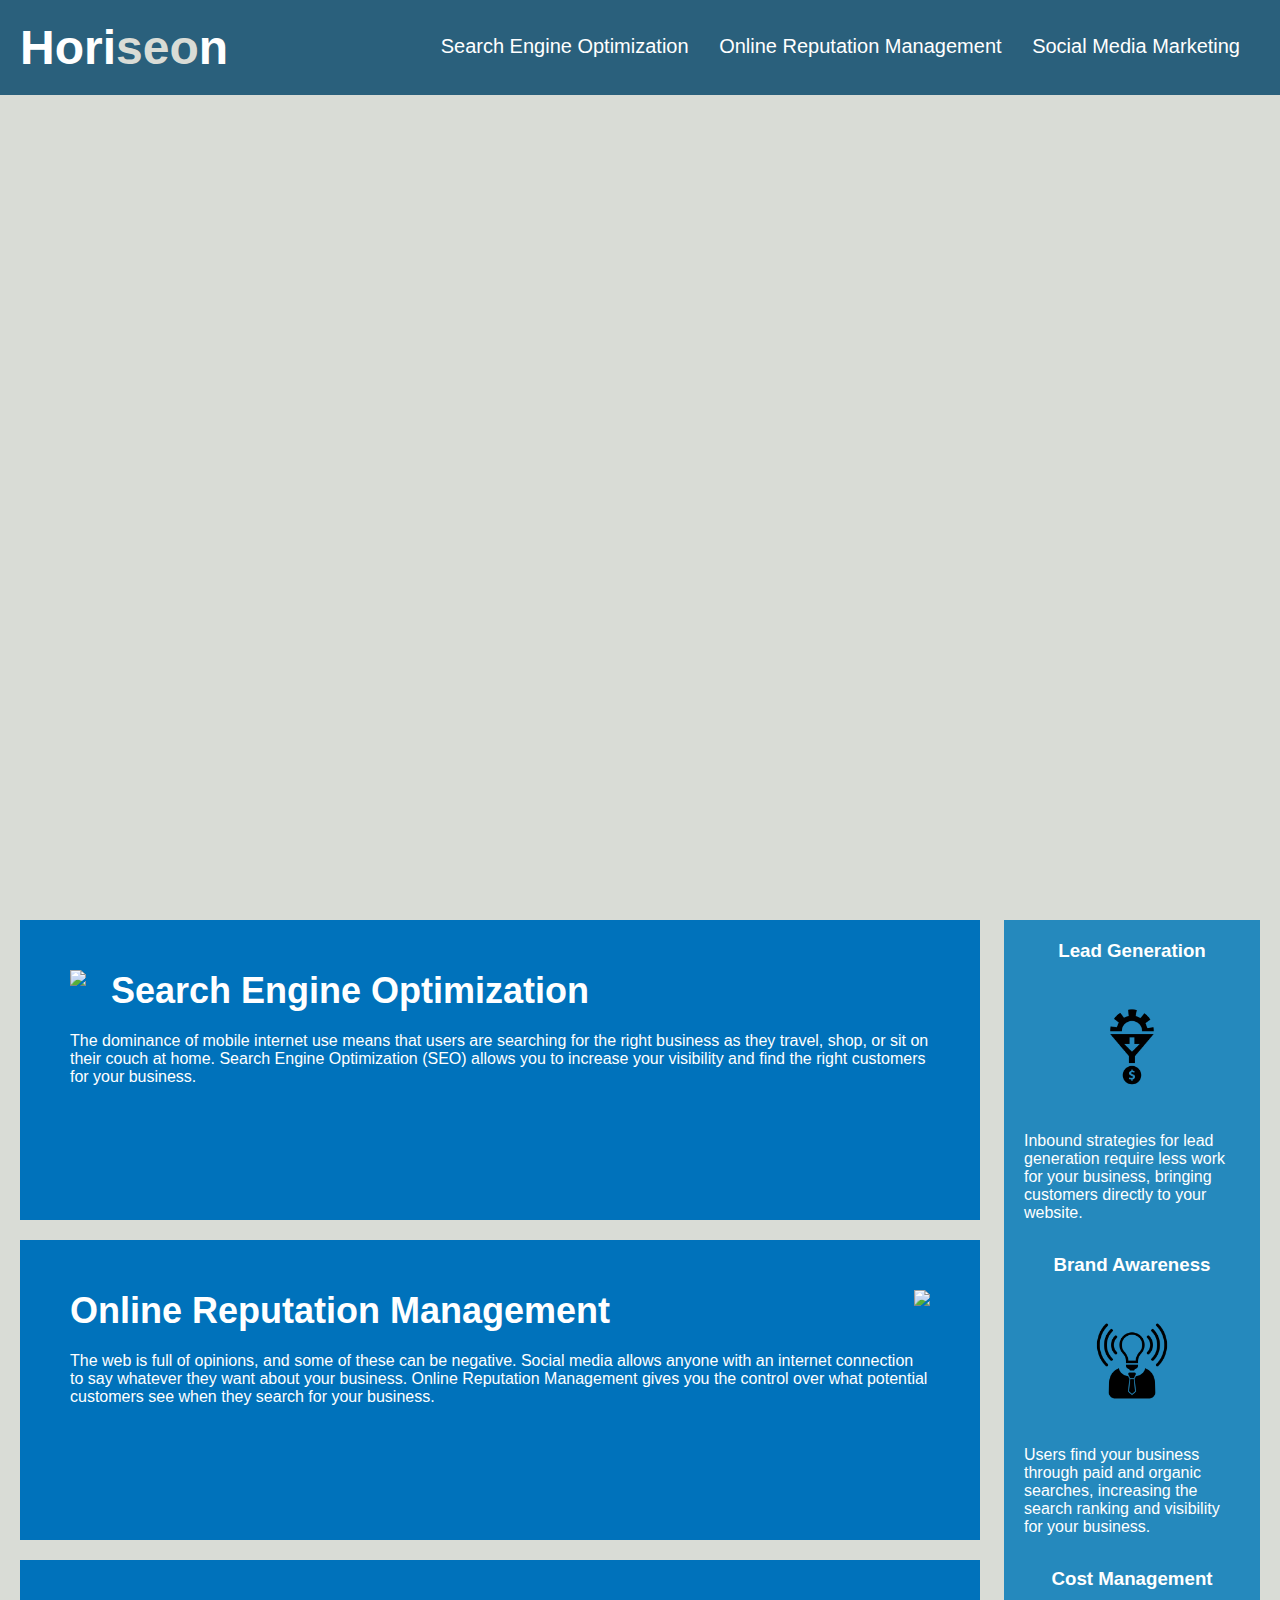
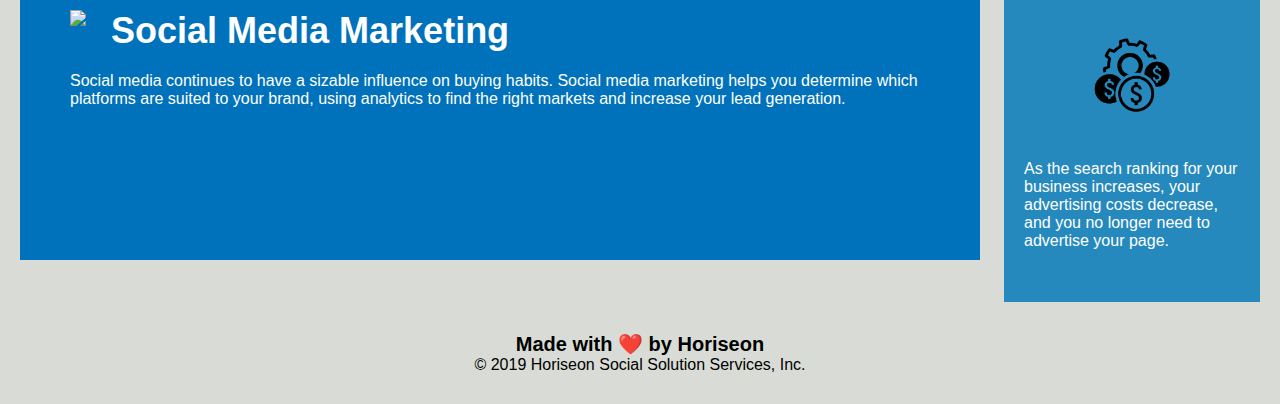
==== Develop/index.html @ 9d6147d2 "update 1 : copy repo" ====
<!DOCTYPE html>
<html lang="en-us">

<head>
    <meta charset="UTF-8" />
    <link rel="stylesheet" href="./assets/css/style.css">
    <title>website</title>
</head>

<body>
    <div class="header">
        <h1>Hori<span class="seo">seo</span>n</h1>
        <div>
            <ul>
                <li>
                    <a href="#search-engine-optimization">Search Engine Optimization</a>
                </li>
                <li>
                    <a href="#online-reputation-management">Online Reputation Management</a>
                </li>
                <li>
                    <a href="#social-media-marketing">Social Media Marketing</a>
                </li>
            </ul>
        </div>
    </div>
    <div class="hero"></div>
    <div class="content">
        <div class="search-engine-optimization">
            <img src="./assets/images/search-engine-optimization.jpg" class="float-left" />
            <h2>Search Engine Optimization</h2>
            <p>
                The dominance of mobile internet use means that users are searching for the right business as they travel, shop, or sit on their couch at home. Search Engine Optimization (SEO) allows you to increase your visibility and find the right customers for your business.
            </p>
        </div>
        <div id="online-reputation-management" class="online-reputation-management">
            <img src="./assets/images/online-reputation-management.jpg" class="float-right" />
            <h2>Online Reputation Management</h2>
            <p>
                The web is full of opinions, and some of these can be negative. Social media allows anyone with an internet connection to say whatever they want about your business. Online Reputation Management gives you the control over what potential customers see when they search for your business.
            </p>
        </div>
        <div id="social-media-marketing" class="social-media-marketing">
            <img src="./assets/images/social-media-marketing.jpg" class="float-left" />
            <h2>Social Media Marketing</h2>
            <p>
                Social media continues to have a sizable influence on buying habits. Social media marketing helps you determine which platforms are suited to your brand, using analytics to find the right markets and increase your lead generation.
            </p>
        </div>
    </div>
    <div class="benefits">
        <div class="benefit-lead">
            <h3>Lead Generation</h3>
            <img src="./assets/images/lead-generation.png" />
            <p>
                Inbound strategies for lead generation require less work for your business, bringing customers directly to your website.
            </p>
        </div>
        <div class="benefit-brand">
            <h3>Brand Awareness</h3>
            <img src="./assets/images/brand-awareness.png" />
            <p>
                Users find your business through paid and organic searches, increasing the search ranking and visibility for your business.
            </p>
        </div>
        <div class="benefit-cost">
            <h3>Cost Management</h3>
            <img src="./assets/images/cost-management.png" />
            <p>
                As the search ranking for your business increases, your advertising costs decrease, and you no longer need to advertise your page.
            </p>
        </div>
    </div>
    <div class="footer">
        <h2>Made with ❤️️ by Horiseon</h2>
        <p>
            &copy; 2019 Horiseon Social Solution Services, Inc.
        </p>
    </div>
</body>

</html>
---- Develop/assets/css/style.css ----
* {
    box-sizing: border-box;
    padding: 0;
    margin: 0;
}

body {
    background-color: #d9dcd6;
}

.header {
    padding: 20px;
    font-family: 'Trebuchet MS', 'Lucida Sans Unicode', 'Lucida Grande', 'Lucida Sans', Arial, sans-serif;
    background-color: #2a607c;
    color: #ffffff;
}

.header h1 {
    display: inline-block;
    font-size: 48px;
}

.header h1 .seo {
    color: #d9dcd6;
}

.header div {
    padding-top: 15px;
    margin-right: 20px;
    float: right;
    font-family: 'Gill Sans', 'Gill Sans MT', Calibri, 'Trebuchet MS', sans-serif;
    font-size: 20px;
}

.header div ul {
    list-style-type: none;
}

.header div ul li {
    display: inline-block;
    margin-left: 25px;
}

a {
    color: #ffffff;
    text-decoration: none;
}

p {
    font-size: 16px;
}

.hero {
    height: 800px;
    width: 100%;
    margin-bottom: 25px;
    background-image: url("../images/digital-marketing-meeting.jpg");
    background-size: cover;
    background-position: center;
}

.float-left {
    float: left;
    margin-right: 25px;
}

.float-right {
    float: right;
    margin-left: 25px;
}

.content {
    width: 75%;
    display: inline-block;
    margin-left: 20px;
}

.benefits {
    margin-right: 20px;
    padding: 20px;
    clear: both;
    float: right;
    width: 20%;
    height: 100%;
    font-family: 'Gill Sans', 'Gill Sans MT', Calibri, 'Trebuchet MS', sans-serif;
    background-color: #2589bd;
}

.benefit-lead {
    margin-bottom: 32px;
    color: #ffffff;
}

.benefit-brand {
    margin-bottom: 32px;
    color: #ffffff;
}

.benefit-cost {
    margin-bottom: 32px;
    color: #ffffff;
}

.benefit-lead h3 {
    margin-bottom: 10px;
    text-align: center;
}

.benefit-brand h3 {
    margin-bottom: 10px;
    text-align: center;
}

.benefit-cost h3 {
    margin-bottom: 10px;
    text-align: center;
}

.benefit-lead img {
    display: block;
    margin: 10px auto;
    max-width: 150px;
}

.benefit-brand img {
    display: block;
    margin: 10px auto;
    max-width: 150px;
}

.benefit-cost img {
    display: block;
    margin: 10px auto;
    max-width: 150px;
}

.search-engine-optimization {
    margin-bottom: 20px;
    padding: 50px;
    height: 300px;
    font-family: 'Gill Sans', 'Gill Sans MT', Calibri, 'Trebuchet MS', sans-serif;
    background-color: #0072bb;
    color: #ffffff;
}

.online-reputation-management {
    margin-bottom: 20px;
    padding: 50px;
    height: 300px;
    font-family: 'Gill Sans', 'Gill Sans MT', Calibri, 'Trebuchet MS', sans-serif;
    background-color: #0072bb;
    color: #ffffff;
}

.social-media-marketing {
    margin-bottom: 20px;
    padding: 50px;
    height: 300px;
    font-family: 'Gill Sans', 'Gill Sans MT', Calibri, 'Trebuchet MS', sans-serif;
    background-color: #0072bb;
    color: #ffffff;
}

.search-engine-optimization img {
    max-height: 200px;
}

.online-reputation-management img {
    max-height: 200px;
}

.social-media-marketing img {
    max-height: 200px;
}

.search-engine-optimization h2 {
    margin-bottom: 20px;
    font-size: 36px;
}

.online-reputation-management h2 {
    margin-bottom: 20px;
    font-size: 36px;
}

.social-media-marketing h2 {
    margin-bottom: 20px;
    font-size: 36px;
}

.footer {
    padding: 30px;
    clear: both;
    font-family: 'Trebuchet MS', 'Lucida Sans Unicode', 'Lucida Grande', 'Lucida Sans', Arial, sans-serif;
    text-align: center;
}

.footer h2 {
    font-size: 20px;
}
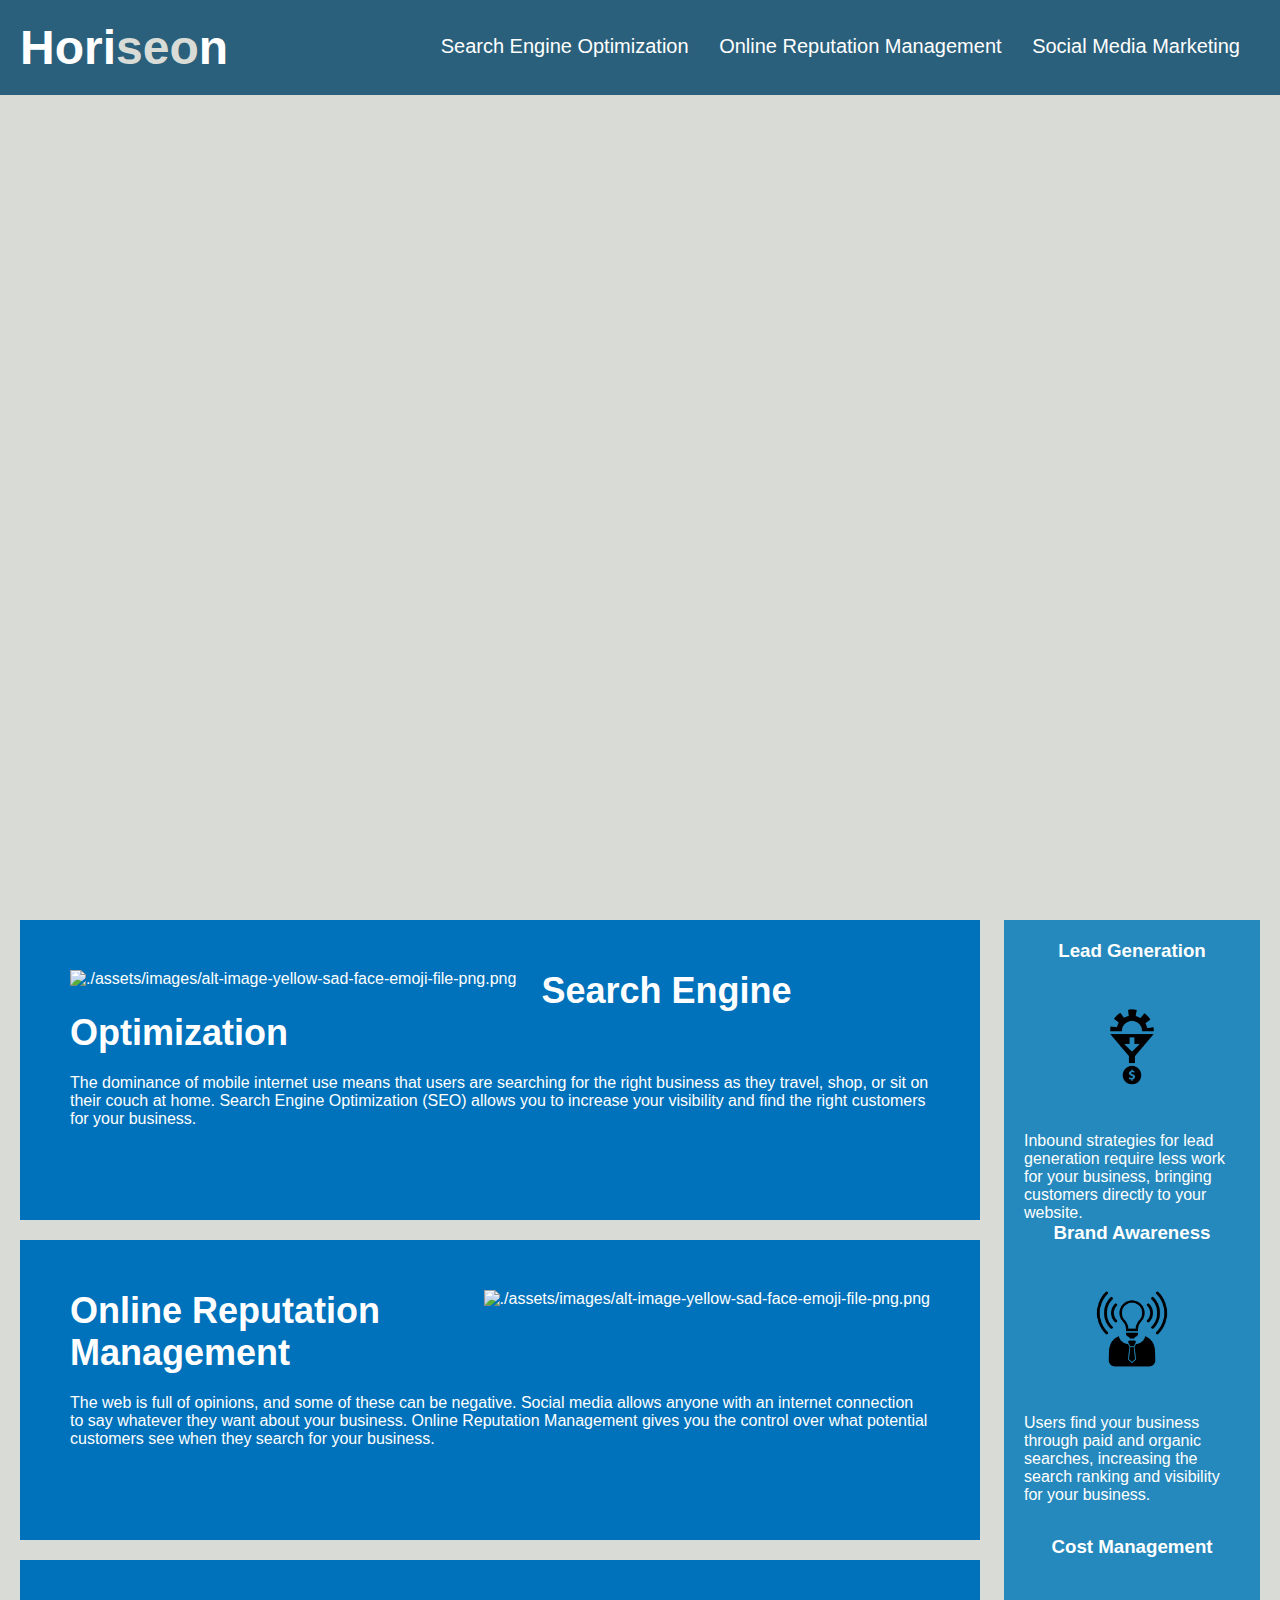
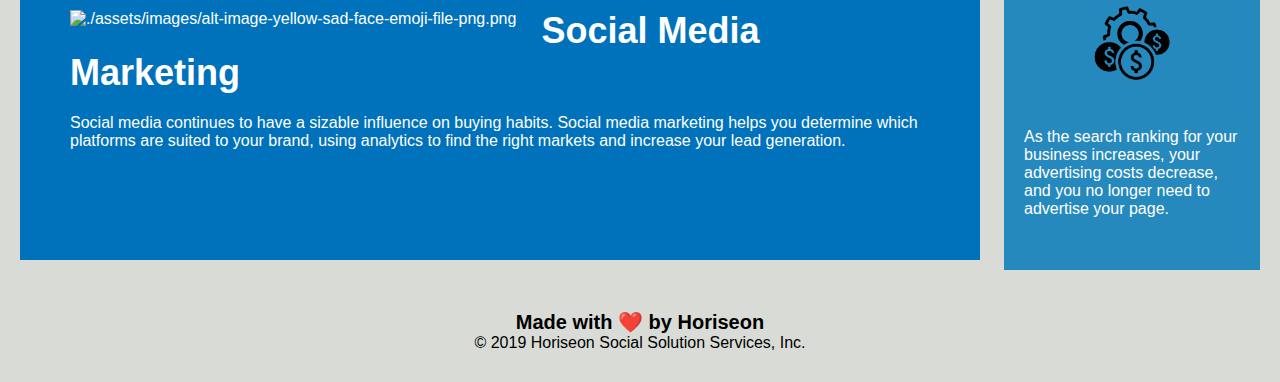
==== commit ffc60365: "update 2" ====
--- a/Develop/index.html
+++ b/Develop/index.html
@@ -1,82 +1,105 @@
 <!DOCTYPE html>
 <html lang="en-us">
+  <head>
+    <meta charset="UTF-8" />
+    <link rel="stylesheet" href="./assets/css/style.css" />
+    <title>Horiseon</title>
+  </head>
 
-<head>
-    <meta charset="UTF-8" />
-    <link rel="stylesheet" href="./assets/css/style.css">
-    <title>website</title>
-</head>
-
-<body>
-    <div class="header">
-        <h1>Hori<span class="seo">seo</span>n</h1>
-        <div>
-            <ul>
-                <li>
-                    <a href="#search-engine-optimization">Search Engine Optimization</a>
-                </li>
-                <li>
-                    <a href="#online-reputation-management">Online Reputation Management</a>
-                </li>
-                <li>
-                    <a href="#social-media-marketing">Social Media Marketing</a>
-                </li>
-            </ul>
-        </div>
-    </div>
-    <div class="hero"></div>
-    <div class="content">
-        <div class="search-engine-optimization">
-            <img src="./assets/images/search-engine-optimization.jpg" class="float-left" />
-            <h2>Search Engine Optimization</h2>
-            <p>
-                The dominance of mobile internet use means that users are searching for the right business as they travel, shop, or sit on their couch at home. Search Engine Optimization (SEO) allows you to increase your visibility and find the right customers for your business.
-            </p>
-        </div>
-        <div id="online-reputation-management" class="online-reputation-management">
-            <img src="./assets/images/online-reputation-management.jpg" class="float-right" />
-            <h2>Online Reputation Management</h2>
-            <p>
-                The web is full of opinions, and some of these can be negative. Social media allows anyone with an internet connection to say whatever they want about your business. Online Reputation Management gives you the control over what potential customers see when they search for your business.
-            </p>
-        </div>
-        <div id="social-media-marketing" class="social-media-marketing">
-            <img src="./assets/images/social-media-marketing.jpg" class="float-left" />
-            <h2>Social Media Marketing</h2>
-            <p>
-                Social media continues to have a sizable influence on buying habits. Social media marketing helps you determine which platforms are suited to your brand, using analytics to find the right markets and increase your lead generation.
-            </p>
-        </div>
-    </div>
-    <div class="benefits">
-        <div class="benefit-lead">
-            <h3>Lead Generation</h3>
-            <img src="./assets/images/lead-generation.png" />
-            <p>
-                Inbound strategies for lead generation require less work for your business, bringing customers directly to your website.
-            </p>
-        </div>
-        <div class="benefit-brand">
-            <h3>Brand Awareness</h3>
-            <img src="./assets/images/brand-awareness.png" />
-            <p>
-                Users find your business through paid and organic searches, increasing the search ranking and visibility for your business.
-            </p>
-        </div>
-        <div class="benefit-cost">
-            <h3>Cost Management</h3>
-            <img src="./assets/images/cost-management.png" />
-            <p>
-                As the search ranking for your business increases, your advertising costs decrease, and you no longer need to advertise your page.
-            </p>
-        </div>
-    </div>
-    <div class="footer">
-        <h2>Made with ❤️️ by Horiseon</h2>
+  <body>
+    <header class="header">
+      <h1>Hori<span class="seo">seo</span>n</h1>
+      <div>
+        <ul>
+          <li>
+            <a href="#search-engine-optimization">Search Engine Optimization</a>
+          </li>
+          <li>
+            <a href="#online-reputation-management"
+              >Online Reputation Management</a
+            >
+          </li>
+          <li>
+            <a href="#social-media-marketing">Social Media Marketing</a>
+          </li>
+        </ul>
+      </div>
+    </header>
+    <figure class="hero"></figure>
+    <section class="content">
+      <article class="search-engine-optimization">
+        <img
+          src="./assets/images/search-engine-optimization.jpg" alt = "./assets/images/alt-image-yellow-sad-face-emoji-file-png.png"
+          class="float-left"
+        />
+        <h2>Search Engine Optimization</h2>
         <p>
-            &copy; 2019 Horiseon Social Solution Services, Inc.
+          The dominance of mobile internet use means that users are searching
+          for the right business as they travel, shop, or sit on their couch at
+          home. Search Engine Optimization (SEO) allows you to increase your
+          visibility and find the right customers for your business.
         </p>
-    </div>
-</body>
-
+      </article>
+      <article
+        id="online-reputation-management"
+        class="online-reputation-management"
+      >
+        <img
+          src="./assets/images/online-reputation-management.jpg" alt = "./assets/images/alt-image-yellow-sad-face-emoji-file-png.png"
+          class="float-right"
+        />
+        <h2>Online Reputation Management</h2>
+        <p>
+          The web is full of opinions, and some of these can be negative. Social
+          media allows anyone with an internet connection to say whatever they
+          want about your business. Online Reputation Management gives you the
+          control over what potential customers see when they search for your
+          business.
+        </p>
+      </article>
+      <article id="social-media-marketing" class="social-media-marketing">
+        <img
+          src="./assets/images/social-media-marketing.jpg" alt = "./assets/images/alt-image-yellow-sad-face-emoji-file-png.png"
+          class="float-left"
+        />
+        <h2>Social Media Marketing</h2>
+        <p>
+          Social media continues to have a sizable influence on buying habits.
+          Social media marketing helps you determine which platforms are suited
+          to your brand, using analytics to find the right markets and increase
+          your lead generation.
+        </p>
+      </sarticle>
+    </section>
+    <aside class="benefits">
+      <figure class="benefit-lead">
+        <h3>Lead Generation</h3>
+        <img src="./assets/images/lead-generation.png" alt = "./assets/images/alt-image-yellow-sad-face-emoji-file-png.png"/>
+        <p>
+          Inbound strategies for lead generation require less work for your
+          business, bringing customers directly to your website.
+        </p>
+      </igure>
+      <figure class="benefit-brand">
+        <h3>Brand Awareness</h3>
+        <img src="./assets/images/brand-awareness.png" alt = "./assets/images/alt-image-yellow-sad-face-emoji-file-png.png" />
+        <p>
+          Users find your business through paid and organic searches, increasing
+          the search ranking and visibility for your business.
+        </p>
+      </figure>
+      <figure class="benefit-cost">
+        <h3>Cost Management</h3>
+        <img src="./assets/images/cost-management.png" alt = "./assets/images/alt-image-yellow-sad-face-emoji-file-png.png"/>
+        <p>
+          As the search ranking for your business increases, your advertising
+          costs decrease, and you no longer need to advertise your page.
+        </p>
+      </figure>
+    </aside>
+    <footer class="footer">
+      <h2>Made with ❤️️ by Horiseon</h2>
+      <p>&copy; 2019 Horiseon Social Solution Services, Inc.</p>
+    </footer>
+  </body>
 </html>
